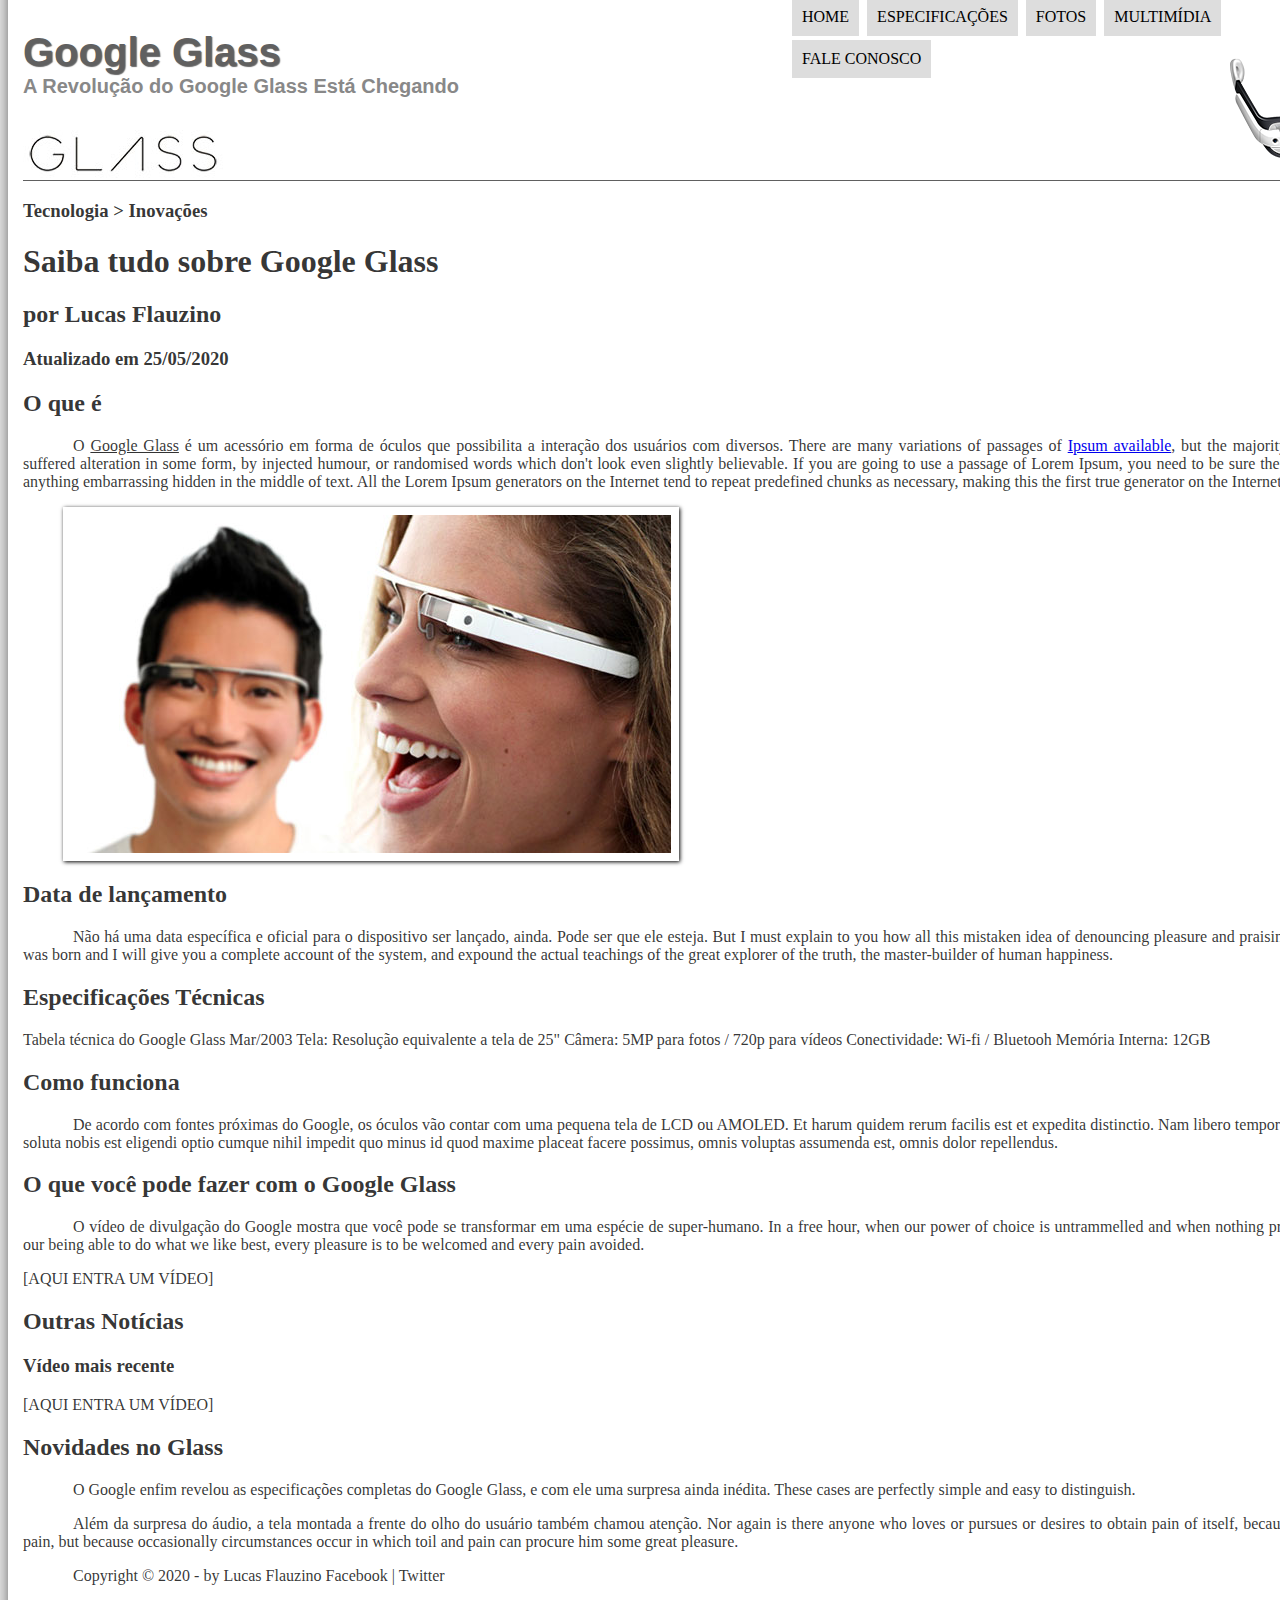
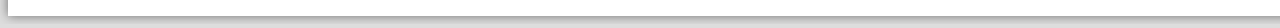
==== _html/index.html @ de5f885b "first commit" ====
<!DOCTYPE html>
<html lang="pt-br">
<head>
    <meta charset="UTF-8">
    <meta name="viewport" content="width=device-width, initial-scale=1.0">
    <title>Tudo sobre Google Glass</title>
    <link rel="stylesheet" href="../_css/style.css">
</head>
<body>
    <div id="interface">
        <header id="cabecalho">
            <hgroup>
                <h1>Google Glass</h1>
                <h2>A Revolução do Google Glass Está Chegando</h2>
            </hgroup>
        
            <img id="icone" src="../_imagens/glass-oculos-preto-peq.png">

            <nav id="menu">
                <h1>Menu Principal</h1>
                <ul>
                    <li><a href="index.html">Home</a></li>
                    <li><a href="specs.html">Especificações</a></li>
                    <li><a href="fotos.html">Fotos</a></li>
                    <li><a href="multimidia.html">Multimídia</a></li>
                    <li><a href="fale-conosco.html">Fale Conosco</a></li>
                </ul>
            </nav>
        </header>

        <hgroup>
            <h3>Tecnologia > Inovações</h3>
            <h1>Saiba tudo sobre Google Glass</h1>
            <h2>por Lucas Flauzino</h2>
            <h3>Atualizado em 25/05/2020</h3>
        </hgroup>

        <h2>O que é</h2>
        <p>O <span>Google Glass</span> é um acessório em forma de óculos que possibilita a interação dos usuários com diversos. There are many variations of passages of <a href="https://www.techtudo.com.br/tudo-sobre/google-glass.html" target="_blank">Ipsum available</a>, but the majority have suffered alteration in some form, by injected humour, or randomised words which don't look even slightly believable. If you are going to use a passage of Lorem Ipsum, you need to be sure there isn't anything embarrassing hidden in the middle of text. All the Lorem Ipsum generators on the Internet tend to repeat predefined chunks as necessary, making this the first true generator on the Internet.</p>

        <figure class="fotolegenda">
            <img src="../_imagens/glass-quadro-homem-mulher.jpg">
            <figcaption>
                <h3>Google Glass</h3>
                <p>Uma nova maneira de ver o mundo.</p>
            </figcaption>
        </figure>

        <h2>Data de lançamento</h2>
        <p>Não há uma data específica e oficial para o dispositivo ser lançado, ainda. Pode ser que ele esteja. But I must explain to you how all this mistaken idea of denouncing pleasure and praising pain was born and I will give you a complete account of the system, and expound the actual teachings of the great explorer of the truth, the master-builder of human happiness.</p>

        <h2>Especificações Técnicas</h2>
        Tabela técnica do Google Glass Mar/2003

        Tela: Resolução equivalente a tela de 25"
        Câmera: 5MP para fotos / 720p para vídeos
        Conectividade: Wi-fi / Bluetooh
        Memória Interna: 12GB

        <h2>Como funciona</h2>
        <p>De acordo com fontes próximas do Google, os óculos vão contar com uma pequena tela de LCD ou AMOLED. Et harum quidem rerum facilis est et expedita distinctio. Nam libero tempore, cum soluta nobis est eligendi optio cumque nihil impedit quo minus id quod maxime placeat facere possimus, omnis voluptas assumenda est, omnis dolor repellendus.</p>

        <h2>O que você pode fazer com o Google Glass</h2>
        <p>O vídeo de divulgação do Google mostra que você pode se transformar em uma espécie de super-<wbr/>humano. In a free hour, when our power of choice is untrammelled and when nothing prevents our being able to do what we like best, every pleasure is to be welcomed and every pain avoided.</p>

        [AQUI ENTRA UM VÍDEO]

        <h2>Outras Notícias</h2>
        <h3>Vídeo mais recente</h3>

        [AQUI ENTRA UM VÍDEO]

        <h2>Novidades no Glass</h2>
        <p>O Google enfim revelou as especificações completas do Google Glass, e com ele uma surpresa ainda inédita. These cases are perfectly simple and easy to distinguish.</p>
        
        <p>Além da surpresa do áudio, a tela montada a frente do olho do usuário também chamou atenção. Nor again is there anyone who loves or pursues or desires to obtain pain of itself, because it is pain, but because occasionally circumstances occur in which toil and pain can procure him some great pleasure.</p>

        <p>Copyright &copy; 2020 - by Lucas Flauzino
        Facebook | Twitter</p>
    </div>
</body>
</html>
---- _css/style.css ----
span{
    text-decoration: underline;
}

p{
    text-align: justify;
    text-indent: 50px;
}

body{
    background-color: #dddddd;
    color: rgba(0, 0, 0, 0.8);
}

#interface{
    width: 1300px;
    background-color: white;
    margin: -20px auto 0px auto;
    box-shadow: 0px 0px 10px rgba(0, 0, 0, 0.5);
    padding: 15px;
}

#icone{
    position: absolute;
    left: 1230px;
    top: 40px;
}

#cabecalho{
    border-bottom: 1px #606060 solid;
    height: 150px;
    background: url("../_imagens/glass-logo-peq.jpg") no-repeat 0px 100px;
}

#cabecalho h1{
    font-family: Arial, sans-serif;
    font-size: 30pt;
    color: #606060;
    text-shadow: 1px 1px 1px rgba(0, 0, 0, 0.6);
    padding: 0px;
    margin-bottom: 0px;
}

#cabecalho h2{
    font-family: Arial, sans-serif;
    color: #888888;
    font-size: 15pt;
    padding: 0px;
    margin-top: 0px;
}

.fotolegenda{
    border: 8px solid white;
    width: 600px;
    height: 338px;
    box-shadow: 1px 1px 4px black;
    position: relative;
}

.fotolegenda img{
    width: 100%;
    height: 100%;
}

.fotolegenda figcaption{
    opacity: 0;
    position: absolute;
    top: 0px;
    background-color: rgba(0, 0, 0, 0.4);
    color: white;
    width: 100%;
    height: 100%;
    transition: opacity 1s;
}

.fotolegenda figcaption:hover{
    opacity: 1;
}

#menu{
    display: block;
}

#menu ul{
    list-style: none;
    text-transform: uppercase;
    position: absolute;
    top: -20px;
    left: 750px;
}

#menu li{
    display: inline-block;
    background-color: #dddddd;
    padding: 10px;
    margin: 2px;
    transition: background-color 0.5s;
}

#menu li:hover{
    background-color: #606060;
}

#menu h1{
    display: none;
}

#menu a{
    color: black;
    text-decoration: none;
}

#menu a:hover{
    color: darkgray;
    text-decoration: underline;
}
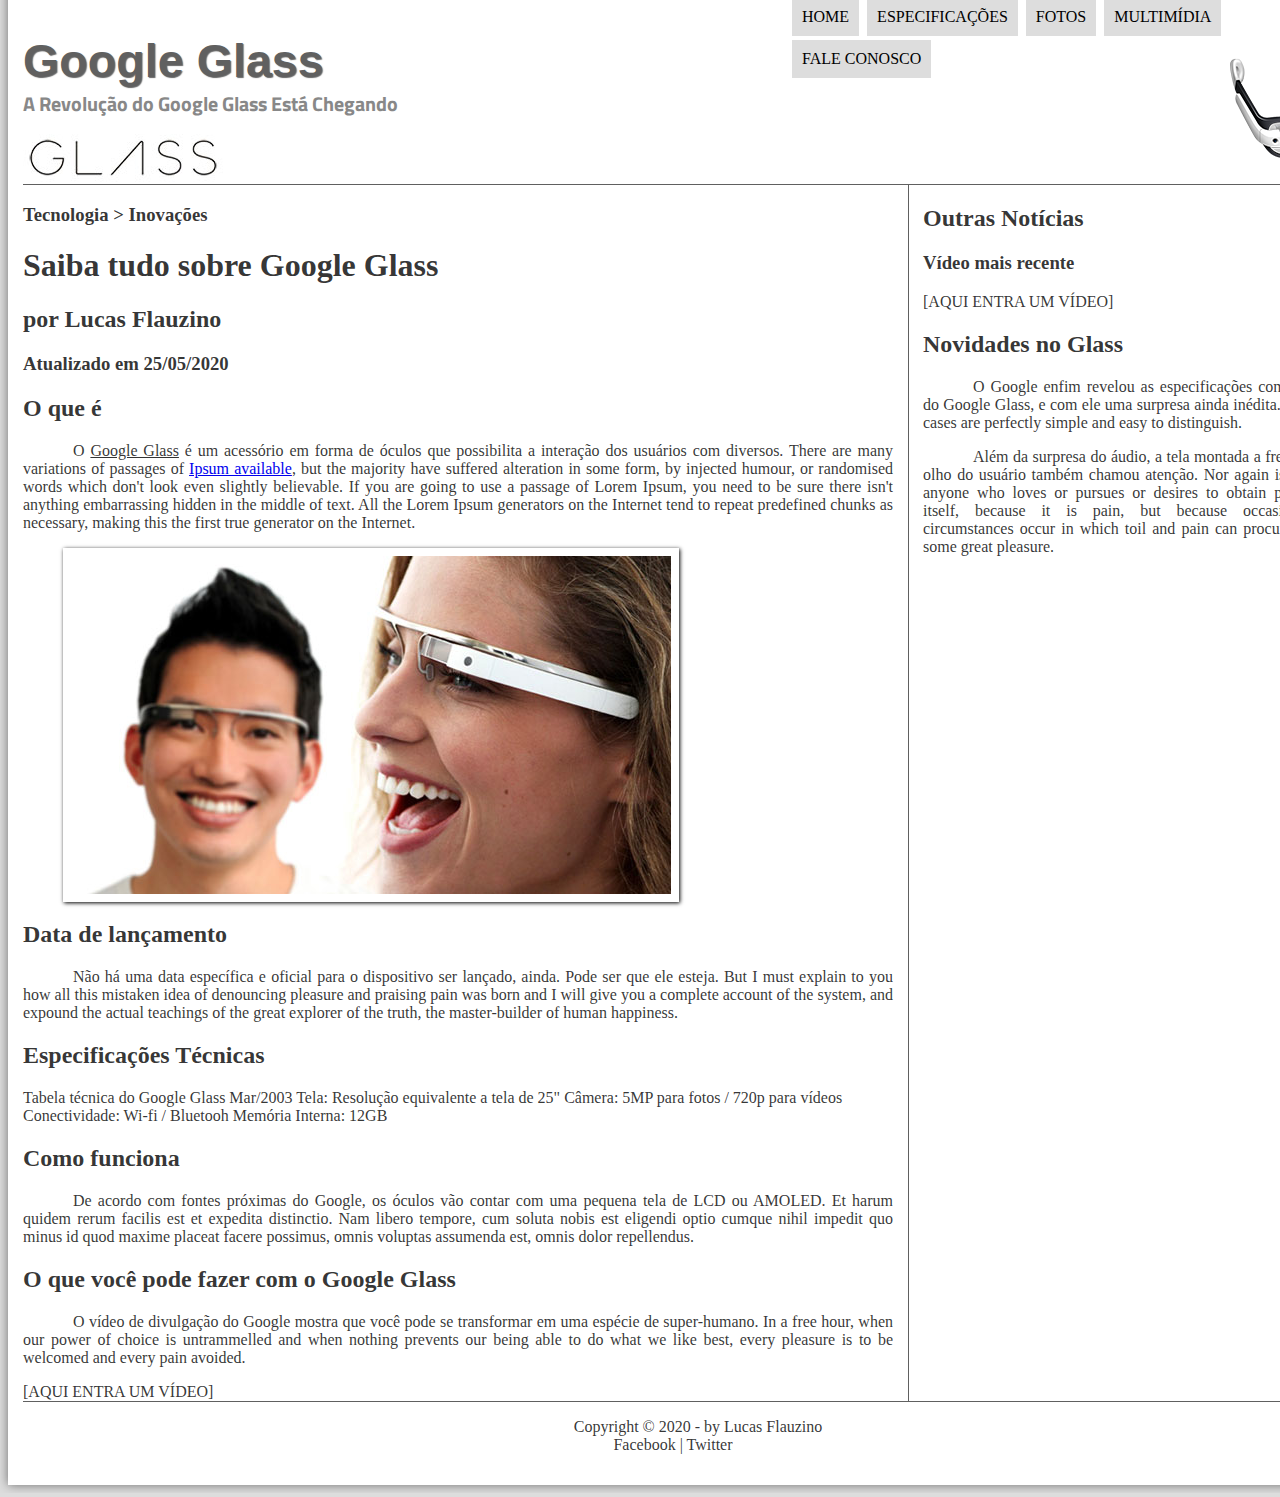
==== commit 45389511: "add fonts 2" ====
--- a/_html/index.html
+++ b/_html/index.html
@@ -28,55 +28,61 @@
             </nav>
         </header>
 
-        <hgroup>
-            <h3>Tecnologia > Inovações</h3>
-            <h1>Saiba tudo sobre Google Glass</h1>
-            <h2>por Lucas Flauzino</h2>
-            <h3>Atualizado em 25/05/2020</h3>
-        </hgroup>
+        <section id="corpo">
+            <hgroup>
+                <h3>Tecnologia > Inovações</h3>
+                <h1>Saiba tudo sobre Google Glass</h1>
+                <h2>por Lucas Flauzino</h2>
+                <h3>Atualizado em 25/05/2020</h3>
+            </hgroup>
 
-        <h2>O que é</h2>
-        <p>O <span>Google Glass</span> é um acessório em forma de óculos que possibilita a interação dos usuários com diversos. There are many variations of passages of <a href="https://www.techtudo.com.br/tudo-sobre/google-glass.html" target="_blank">Ipsum available</a>, but the majority have suffered alteration in some form, by injected humour, or randomised words which don't look even slightly believable. If you are going to use a passage of Lorem Ipsum, you need to be sure there isn't anything embarrassing hidden in the middle of text. All the Lorem Ipsum generators on the Internet tend to repeat predefined chunks as necessary, making this the first true generator on the Internet.</p>
+            <h2>O que é</h2>
+            <p>O <span>Google Glass</span> é um acessório em forma de óculos que possibilita a interação dos usuários com diversos. There are many variations of passages of <a href="https://www.techtudo.com.br/tudo-sobre/google-glass.html" target="_blank">Ipsum available</a>, but the majority have suffered alteration in some form, by injected humour, or randomised words which don't look even slightly believable. If you are going to use a passage of Lorem Ipsum, you need to be sure there isn't anything embarrassing hidden in the middle of text. All the Lorem Ipsum generators on the Internet tend to repeat predefined chunks as necessary, making this the first true generator on the Internet.</p>
 
-        <figure class="fotolegenda">
-            <img src="../_imagens/glass-quadro-homem-mulher.jpg">
-            <figcaption>
-                <h3>Google Glass</h3>
-                <p>Uma nova maneira de ver o mundo.</p>
-            </figcaption>
-        </figure>
+            <figure class="fotolegenda">
+                <img src="../_imagens/glass-quadro-homem-mulher.jpg">
+                <figcaption>
+                    <h3>Google Glass</h3>
+                    <p>Uma nova maneira de ver o mundo.</p>
+                </figcaption>
+            </figure>
 
-        <h2>Data de lançamento</h2>
-        <p>Não há uma data específica e oficial para o dispositivo ser lançado, ainda. Pode ser que ele esteja. But I must explain to you how all this mistaken idea of denouncing pleasure and praising pain was born and I will give you a complete account of the system, and expound the actual teachings of the great explorer of the truth, the master-builder of human happiness.</p>
+            <h2>Data de lançamento</h2>
+            <p>Não há uma data específica e oficial para o dispositivo ser lançado, ainda. Pode ser que ele esteja. But I must explain to you how all this mistaken idea of denouncing pleasure and praising pain was born and I will give you a complete account of the system, and expound the actual teachings of the great explorer of the truth, the master-builder of human happiness.</p>
 
-        <h2>Especificações Técnicas</h2>
-        Tabela técnica do Google Glass Mar/2003
+            <h2>Especificações Técnicas</h2>
+            Tabela técnica do Google Glass Mar/2003
 
-        Tela: Resolução equivalente a tela de 25"
-        Câmera: 5MP para fotos / 720p para vídeos
-        Conectividade: Wi-fi / Bluetooh
-        Memória Interna: 12GB
+            Tela: Resolução equivalente a tela de 25"
+            Câmera: 5MP para fotos / 720p para vídeos
+            Conectividade: Wi-fi / Bluetooh
+            Memória Interna: 12GB
 
-        <h2>Como funciona</h2>
-        <p>De acordo com fontes próximas do Google, os óculos vão contar com uma pequena tela de LCD ou AMOLED. Et harum quidem rerum facilis est et expedita distinctio. Nam libero tempore, cum soluta nobis est eligendi optio cumque nihil impedit quo minus id quod maxime placeat facere possimus, omnis voluptas assumenda est, omnis dolor repellendus.</p>
+            <h2>Como funciona</h2>
+            <p>De acordo com fontes próximas do Google, os óculos vão contar com uma pequena tela de LCD ou AMOLED. Et harum quidem rerum facilis est et expedita distinctio. Nam libero tempore, cum soluta nobis est eligendi optio cumque nihil impedit quo minus id quod maxime placeat facere possimus, omnis voluptas assumenda est, omnis dolor repellendus.</p>
 
-        <h2>O que você pode fazer com o Google Glass</h2>
-        <p>O vídeo de divulgação do Google mostra que você pode se transformar em uma espécie de super-<wbr/>humano. In a free hour, when our power of choice is untrammelled and when nothing prevents our being able to do what we like best, every pleasure is to be welcomed and every pain avoided.</p>
+            <h2>O que você pode fazer com o Google Glass</h2>
+            <p>O vídeo de divulgação do Google mostra que você pode se transformar em uma espécie de super-<wbr/>humano. In a free hour, when our power of choice is untrammelled and when nothing prevents our being able to do what we like best, every pleasure is to be welcomed and every pain avoided.</p>
 
-        [AQUI ENTRA UM VÍDEO]
+            [AQUI ENTRA UM VÍDEO]
+        </section>
+        
+        <aside id="lateral">
+            <h2>Outras Notícias</h2>
+            <h3>Vídeo mais recente</h3>
 
-        <h2>Outras Notícias</h2>
-        <h3>Vídeo mais recente</h3>
+            [AQUI ENTRA UM VÍDEO]
 
-        [AQUI ENTRA UM VÍDEO]
+            <h2>Novidades no Glass</h2>
+            <p>O Google enfim revelou as especificações completas do Google Glass, e com ele uma surpresa ainda inédita. These cases are perfectly simple and easy to distinguish.</p>
+            
+            <p>Além da surpresa do áudio, a tela montada a frente do olho do usuário também chamou atenção. Nor again is there anyone who loves or pursues or desires to obtain pain of itself, because it is pain, but because occasionally circumstances occur in which toil and pain can procure him some great pleasure.</p>
+        </aside>
 
-        <h2>Novidades no Glass</h2>
-        <p>O Google enfim revelou as especificações completas do Google Glass, e com ele uma surpresa ainda inédita. These cases are perfectly simple and easy to distinguish.</p>
-        
-        <p>Além da surpresa do áudio, a tela montada a frente do olho do usuário também chamou atenção. Nor again is there anyone who loves or pursues or desires to obtain pain of itself, because it is pain, but because occasionally circumstances occur in which toil and pain can procure him some great pleasure.</p>
-
-        <p>Copyright &copy; 2020 - by Lucas Flauzino
-        Facebook | Twitter</p>
+        <footer id="rodape">
+            <p>Copyright &copy; 2020 - by Lucas Flauzino</br>
+            Facebook | Twitter</p>
+        </footer>
     </div>
 </body>
 </html>--- a/_css/style.css
+++ b/_css/style.css
@@ -1,3 +1,10 @@
+@charset "UTF-8";
+@import url('https://fonts.googleapis.com/css2?family=Titillium+Web&display=swap');
+@font-face {
+    font-family: 'fontLog';
+    src: url("../_fonts/bubblegum-sans-regular.otf");
+}
+
 span{
     text-decoration: underline;
 }
@@ -33,8 +40,8 @@
 }
 
 #cabecalho h1{
-    font-family: Arial, sans-serif;
-    font-size: 30pt;
+    font-family: 'fontLog', sans-serif;
+    font-size: 35pt;
     color: #606060;
     text-shadow: 1px 1px 1px rgba(0, 0, 0, 0.6);
     padding: 0px;
@@ -42,7 +49,7 @@
 }
 
 #cabecalho h2{
-    font-family: Arial, sans-serif;
+    font-family: 'Titillium Web', sans-serif;
     color: #888888;
     font-size: 15pt;
     padding: 0px;
@@ -113,4 +120,27 @@
 #menu a:hover{
     color: darkgray;
     text-decoration: underline;
+}
+
+#corpo{
+    display: block;
+    width: 870px;
+    float: left;
+    border-right: 1px solid #606060;
+    padding-right: 15px;
+}
+
+#lateral{
+    display: block;
+    width: 400px;
+    float: right;
+}
+
+#rodape{
+    clear: both;
+    border-top: 1px solid #606060;
+}
+
+#rodape p{
+    text-align: center;
 }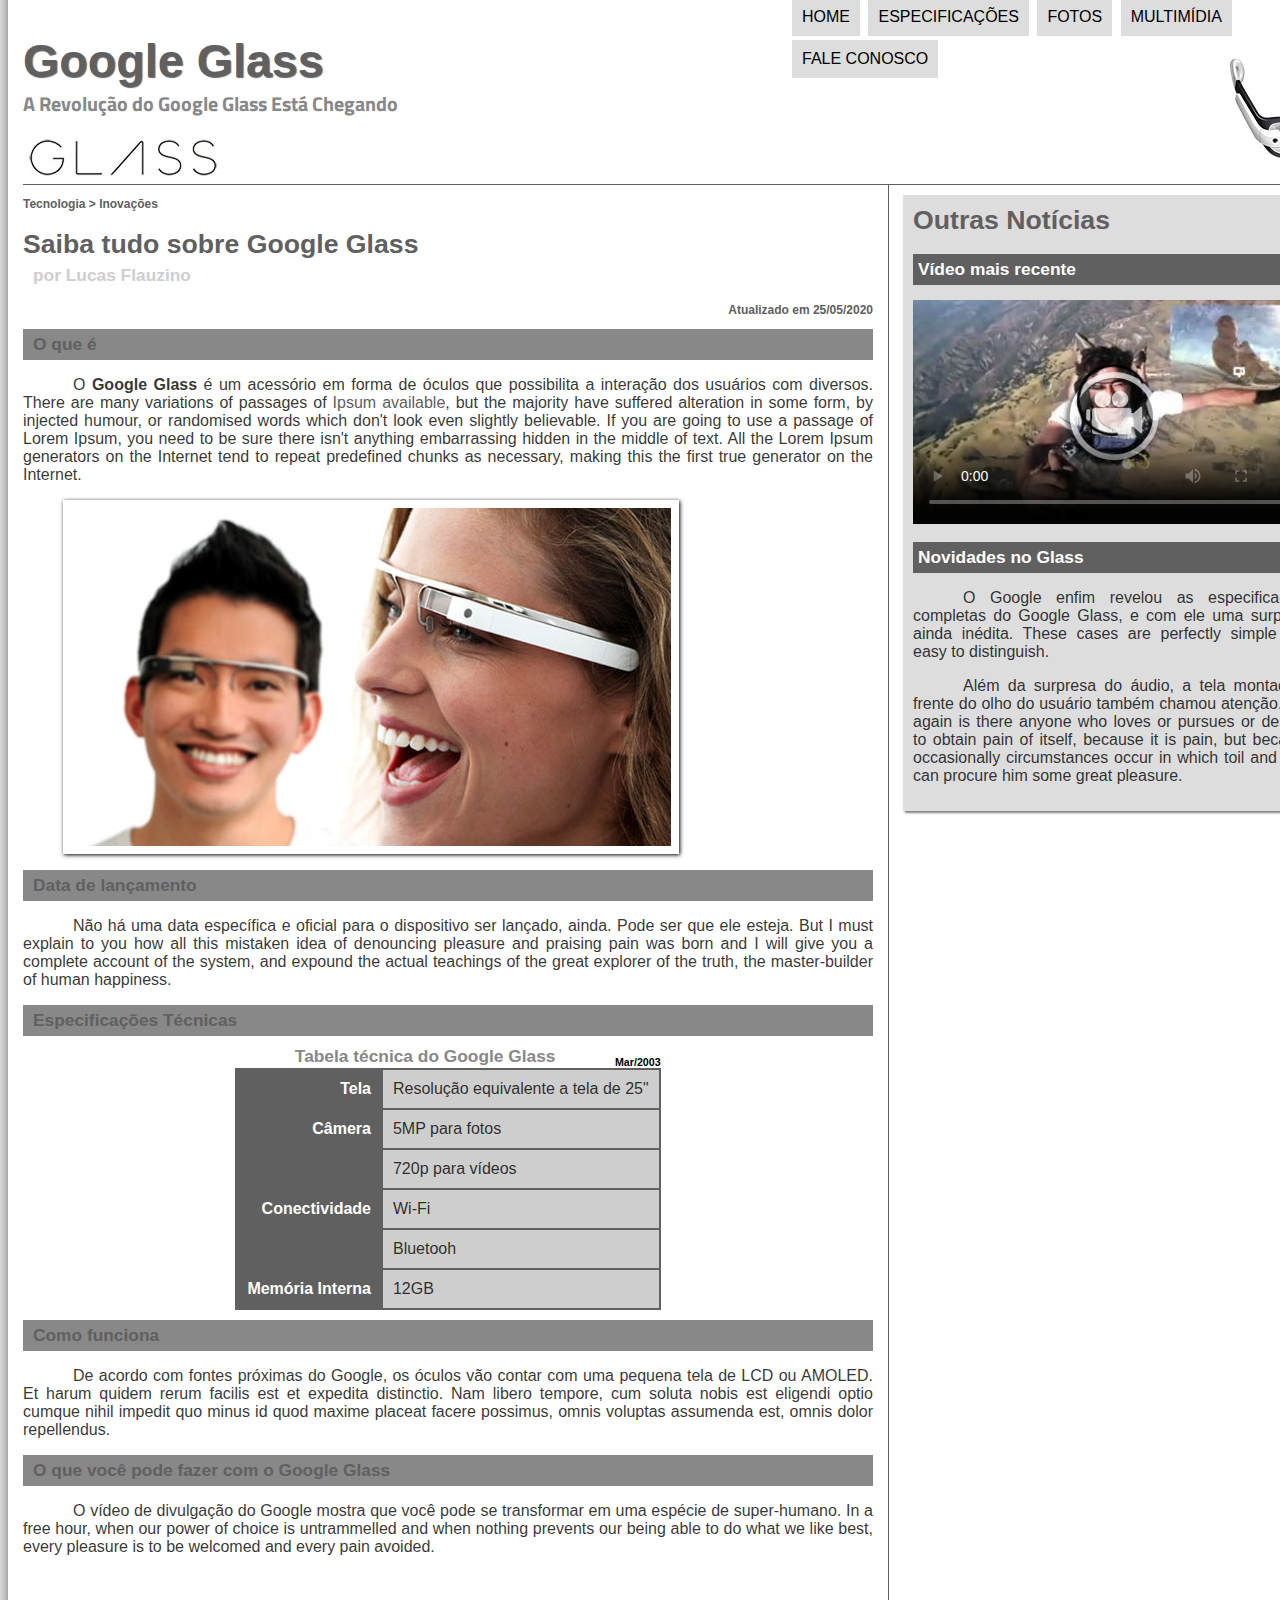
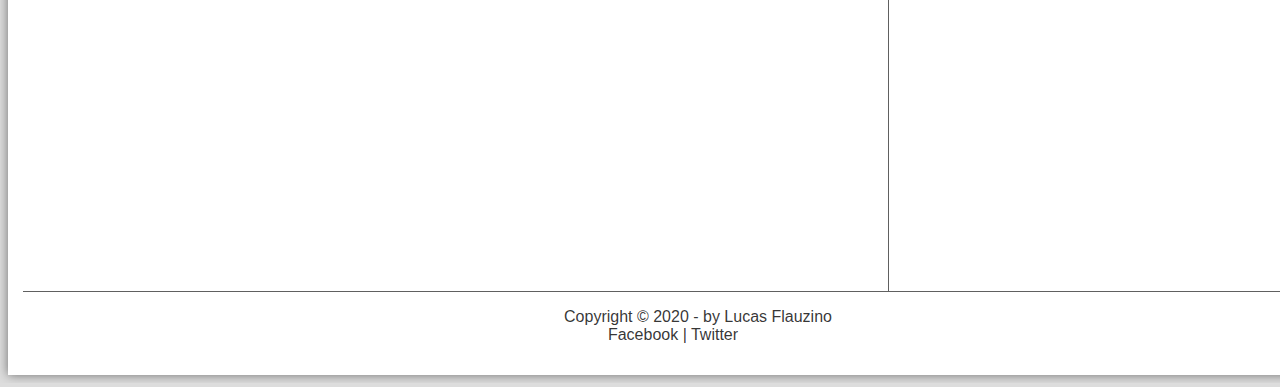
==== commit ddc22152: "Forms and conclusion" ====
--- a/_html/index.html
+++ b/_html/index.html
@@ -19,59 +19,73 @@
             <nav id="menu">
                 <h1>Menu Principal</h1>
                 <ul>
-                    <li><a href="index.html">Home</a></li>
-                    <li><a href="specs.html">Especificações</a></li>
-                    <li><a href="fotos.html">Fotos</a></li>
-                    <li><a href="multimidia.html">Multimídia</a></li>
-                    <li><a href="fale-conosco.html">Fale Conosco</a></li>
+                    <li onmouseover="mudaFoto('../_imagens/home.png')" onmouseout="mudaFoto('../_imagens/glass-oculos-preto-peq.png')"><a href="index.html">Home</a></li>
+                    <li onmouseover="mudaFoto('../_imagens/especificacoes.png')" onmouseout="mudaFoto('../_imagens/glass-oculos-preto-peq.png')"><a href="specs.html">Especificações</a></li>
+                    <li onmouseover="mudaFoto('../_imagens/fotos.png')" onmouseout="mudaFoto('../_imagens/glass-oculos-preto-peq.png')"><a href="fotos.html">Fotos</a></li>
+                    <li onmouseover="mudaFoto('../_imagens/multimidia.png')" onmouseout="mudaFoto('../_imagens/glass-oculos-preto-peq.png')"><a href="multimidia.html">Multimídia</a></li>
+                    <li onmouseover="mudaFoto('../_imagens/contato.png')" onmouseout="mudaFoto('../_imagens/glass-oculos-preto-peq.png')"><a href="fale-conosco.html">Fale Conosco</a></li>
                 </ul>
             </nav>
         </header>
 
         <section id="corpo">
-            <hgroup>
-                <h3>Tecnologia > Inovações</h3>
-                <h1>Saiba tudo sobre Google Glass</h1>
-                <h2>por Lucas Flauzino</h2>
-                <h3>Atualizado em 25/05/2020</h3>
-            </hgroup>
+            <article id="noticia-principal">
+                <header id="cabecalho-artigo">
+                    <hgroup>
+                        <h3>Tecnologia > Inovações</h3>
+                        <h1>Saiba tudo sobre Google Glass</h1>
+                        <h2>por Lucas Flauzino</h2>
+                        <h3 id="direita">Atualizado em 25/05/2020</h3>
+                    </hgroup>
+                </header>
 
-            <h2>O que é</h2>
-            <p>O <span>Google Glass</span> é um acessório em forma de óculos que possibilita a interação dos usuários com diversos. There are many variations of passages of <a href="https://www.techtudo.com.br/tudo-sobre/google-glass.html" target="_blank">Ipsum available</a>, but the majority have suffered alteration in some form, by injected humour, or randomised words which don't look even slightly believable. If you are going to use a passage of Lorem Ipsum, you need to be sure there isn't anything embarrassing hidden in the middle of text. All the Lorem Ipsum generators on the Internet tend to repeat predefined chunks as necessary, making this the first true generator on the Internet.</p>
+                <h2>O que é</h2>
+                <p>O <b>Google Glass</b> é um acessório em forma de óculos que possibilita a interação dos usuários com diversos. There are many variations of passages of <a href="https://www.techtudo.com.br/tudo-sobre/google-glass.html" target="_blank">Ipsum available</a>, but the majority have suffered alteration in some form, by injected humour, or randomised words which don't look even slightly believable. If you are going to use a passage of Lorem Ipsum, you need to be sure there isn't anything embarrassing hidden in the middle of text. All the Lorem Ipsum generators on the Internet tend to repeat predefined chunks as necessary, making this the first true generator on the Internet.</p>
 
-            <figure class="fotolegenda">
-                <img src="../_imagens/glass-quadro-homem-mulher.jpg">
-                <figcaption>
-                    <h3>Google Glass</h3>
-                    <p>Uma nova maneira de ver o mundo.</p>
-                </figcaption>
-            </figure>
+                <figure class="fotolegenda">
+                    <img src="../_imagens/glass-quadro-homem-mulher.jpg">
+                    <figcaption>
+                        <h3>Google Glass</h3>
+                        <p>Uma nova maneira de ver o mundo.</p>
+                    </figcaption>
+                </figure>
 
-            <h2>Data de lançamento</h2>
-            <p>Não há uma data específica e oficial para o dispositivo ser lançado, ainda. Pode ser que ele esteja. But I must explain to you how all this mistaken idea of denouncing pleasure and praising pain was born and I will give you a complete account of the system, and expound the actual teachings of the great explorer of the truth, the master-builder of human happiness.</p>
+                <h2>Data de lançamento</h2>
+                <p>Não há uma data específica e oficial para o dispositivo ser lançado, ainda. Pode ser que ele esteja. But I must explain to you how all this mistaken idea of denouncing pleasure and praising pain was born and I will give you a complete account of the system, and expound the actual teachings of the great explorer of the truth, the master-builder of human happiness.</p>
 
-            <h2>Especificações Técnicas</h2>
-            Tabela técnica do Google Glass Mar/2003
+                <h2>Especificações Técnicas</h2>
+                
+                <table id="tabelaspec">
+                    <caption>Tabela técnica do Google Glass <span>Mar/2003</span></caption>
 
-            Tela: Resolução equivalente a tela de 25"
-            Câmera: 5MP para fotos / 720p para vídeos
-            Conectividade: Wi-fi / Bluetooh
-            Memória Interna: 12GB
+                    <tr><td class="ce">Tela</td><td class="cd">Resolução equivalente a tela de 25"</td></tr>
+                    <tr><td rowspan="2" class="ce">Câmera</td><td class="cd">5MP para fotos</td></tr>
+                    <tr><td class="cd">720p para vídeos</td></tr>
+                    <tr><td rowspan="2" class="ce">Conectividade</td><td class="cd">Wi-Fi</td></tr>
+                    <tr><td class="cd">Bluetooh</td></tr>
+                    <tr><td class="ce">Memória Interna</td><td class="cd">12GB</td></tr>
+                </table>
+                
+                <h2>Como funciona</h2>
+                <p>De acordo com fontes próximas do Google, os óculos vão contar com uma pequena tela de LCD ou AMOLED. Et harum quidem rerum facilis est et expedita distinctio. Nam libero tempore, cum soluta nobis est eligendi optio cumque nihil impedit quo minus id quod maxime placeat facere possimus, omnis voluptas assumenda est, omnis dolor repellendus.</p>
 
-            <h2>Como funciona</h2>
-            <p>De acordo com fontes próximas do Google, os óculos vão contar com uma pequena tela de LCD ou AMOLED. Et harum quidem rerum facilis est et expedita distinctio. Nam libero tempore, cum soluta nobis est eligendi optio cumque nihil impedit quo minus id quod maxime placeat facere possimus, omnis voluptas assumenda est, omnis dolor repellendus.</p>
+                <h2>O que você pode fazer com o Google Glass</h2>
+                <p>O vídeo de divulgação do Google mostra que você pode se transformar em uma espécie de super-<wbr/>humano. In a free hour, when our power of choice is untrammelled and when nothing prevents our being able to do what we like best, every pleasure is to be welcomed and every pain avoided.</p>
 
-            <h2>O que você pode fazer com o Google Glass</h2>
-            <p>O vídeo de divulgação do Google mostra que você pode se transformar em uma espécie de super-<wbr/>humano. In a free hour, when our power of choice is untrammelled and when nothing prevents our being able to do what we like best, every pleasure is to be welcomed and every pain avoided.</p>
-
-            [AQUI ENTRA UM VÍDEO]
+                <div id="tv-radio">
+                    <!-- <video src="../_media/one-day.mp4" type="video/mp4" controls="controls" poster="../_imagens/video-mini01.jpg">Desculpe, mas navagador não compatível com o tipo de vídeo.</video> -->
+                    <iframe width="560" height="315" src="https://www.youtube.com/embed/4EvNxWhskf8" frameborder="0" allow="accelerometer; autoplay; encrypted-media; gyroscope; picture-in-picture" allowfullscreen></iframe>
+                </div>
+            </article>
         </section>
         
         <aside id="lateral">
-            <h2>Outras Notícias</h2>
-            <h3>Vídeo mais recente</h3>
+            <h1>Outras Notícias</h1>
+            <h2>Vídeo mais recente</h2>
 
-            [AQUI ENTRA UM VÍDEO]
+            <div id="tv-radio">
+                <video src="../_media/how-it-feels.mp4" type="video/mp4" controls="controls" poster="../_imagens/video-mini02.jpg">Desculpe, mas navagador não compatível com o tipo de vídeo.</video>
+            </div>
 
             <h2>Novidades no Glass</h2>
             <p>O Google enfim revelou as especificações completas do Google Glass, e com ele uma surpresa ainda inédita. These cases are perfectly simple and easy to distinguish.</p>
@@ -84,5 +98,6 @@
             Facebook | Twitter</p>
         </footer>
     </div>
+    <script src="../_js/funcoes.js"></script>
 </body>
 </html>--- a/_css/style.css
+++ b/_css/style.css
@@ -5,16 +5,18 @@
     src: url("../_fonts/bubblegum-sans-regular.otf");
 }
 
-span{
-    text-decoration: underline;
-}
-
 p{
     text-align: justify;
     text-indent: 50px;
 }
 
+a {
+    color: #606060;
+    text-decoration: none;
+}
+
 body{
+    font-family: Arial, sans-serif;
     background-color: #dddddd;
     color: rgba(0, 0, 0, 0.8);
 }
@@ -124,16 +126,111 @@
 
 #corpo{
     display: block;
-    width: 870px;
+    width: 850px;
     float: left;
     border-right: 1px solid #606060;
     padding-right: 15px;
 }
 
+#noticia-principal h2 {
+    font-size: 13pt;
+    color: #606060;
+    background-color: #888888;
+    padding: 5px 0px 5px 10px;
+    margin: 10px 0px 10px 0px;
+}
+
+#cabecalho-artigo h1 {
+    font-family: 'fontLog', sans-serif;
+    font-size: 20pt;
+    color: #606060;
+    margin-bottom: 0px;
+}
+
+#cabecalho-artigo h2 {
+    font-size: 13pt;
+    color: #cecece;
+    background-color: white;
+    margin: 0px;
+}
+
+#cabecalho-artigo h3 {
+    font-size: 12px;
+    color: #606060;
+}
+
+#direita {
+    text-align: right;
+}
+
+#tabelaspec {
+    border: 1px solid #606060;
+    border-spacing: 0px;
+    margin-left: auto;
+    margin-right: auto;
+}
+
+caption {
+    color: #888888;
+    font-size: 13pt;
+    font-weight: bolder;
+    text-decoration: normal;
+}
+
+span {
+    display: block;
+    float: right;
+    color: #000000;
+    font-size: 8pt;
+    margin-top: 10px;
+}
+
+td {
+    border: 1px solid #606060;
+    padding: 10px;
+    text-align: center;
+}
+
+.cd {
+    background-color: #cecece;
+    text-align: left;
+}
+
+.ce {
+    color: #ffffff;
+    background-color: #606060;
+    font-weight: bold;
+    text-align: right;
+    vertical-align: top;
+}
+
+#tv-radio {
+    width: 500px;
+    margin: auto;
+}
+
 #lateral{
     display: block;
     width: 400px;
     float: right;
+    background-color: #dddddd;
+    padding: 10px;
+    margin-top: 10px;
+    box-shadow: 2px 2px 2px rgba(0, 0, 0, 0.5);
+}
+
+#lateral h1 {
+    font-family: 'fontLog', sans-serif;
+    font-size: 20pt;
+    color: #606060;
+    margin-top: 0px;
+}
+
+#lateral h2 {
+    background-color: #606060;
+    font-size: 13pt;
+    color: #ffffff;
+    padding: 5px;
 }
 
 #rodape{
